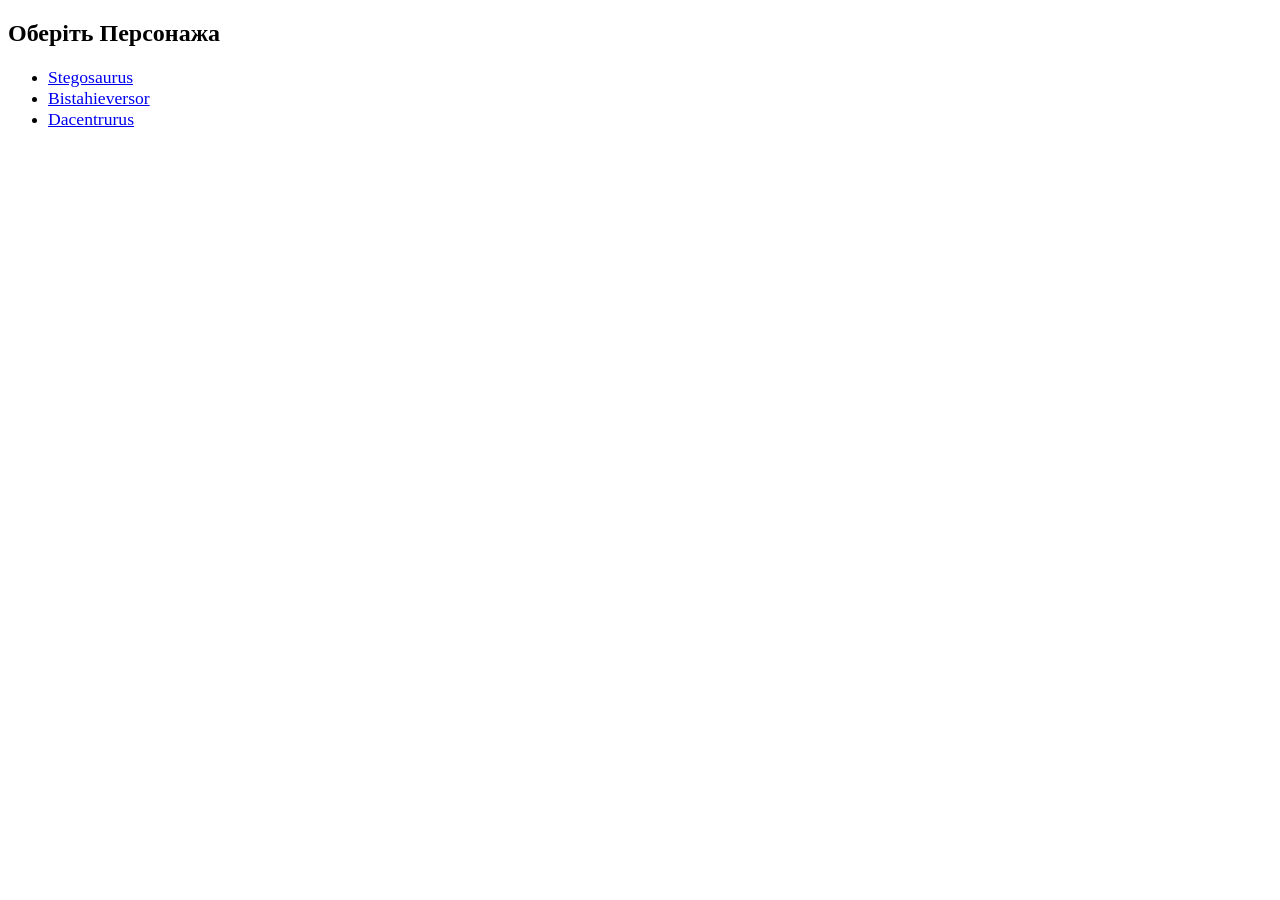
==== templates/index.html @ 4561a0fe "First commit" ====
<!DOCTYPE html>
<html lang="uk">
<head>
    <meta charset="UTF-8">
    <meta name="viewport" content="width=device-width, initial-scale=1.0">

    <meta http-equiv="Cache-Control" content="no-cache, no-store, must-revalidate">
    <meta http-equiv="Pragma" content="no-cache">
    <meta http-equiv="Expires" content="0">

    <title>PEwiki2 — Вибір істоти</title>

    <link rel="stylesheet" href="{{ url_for('static', filename='css/style.css') }}?v=1.0">
</head>
<body autocomplete="off">

<article class="creature-card">
  <header class="header-group">
    <h1>Оберіть Персонажа</h1>
  </header>

  <section class="stage-selector-group">
    <ul>
      <li><a href="/stegosaurus" class="desc-toggle-btn" style="font-size: 1.1em;">Stegosaurus</a></li>
      <li><a href="/bistahieversor" class="desc-toggle-btn" style="font-size: 1.1em;">Bistahieversor</a></li>
      <li><a href="/dacentrurus" class="desc-toggle-btn" style="font-size: 1.1em;">Dacentrurus</a></li>
    </ul>
  </section>
</article>

</body>
</html>
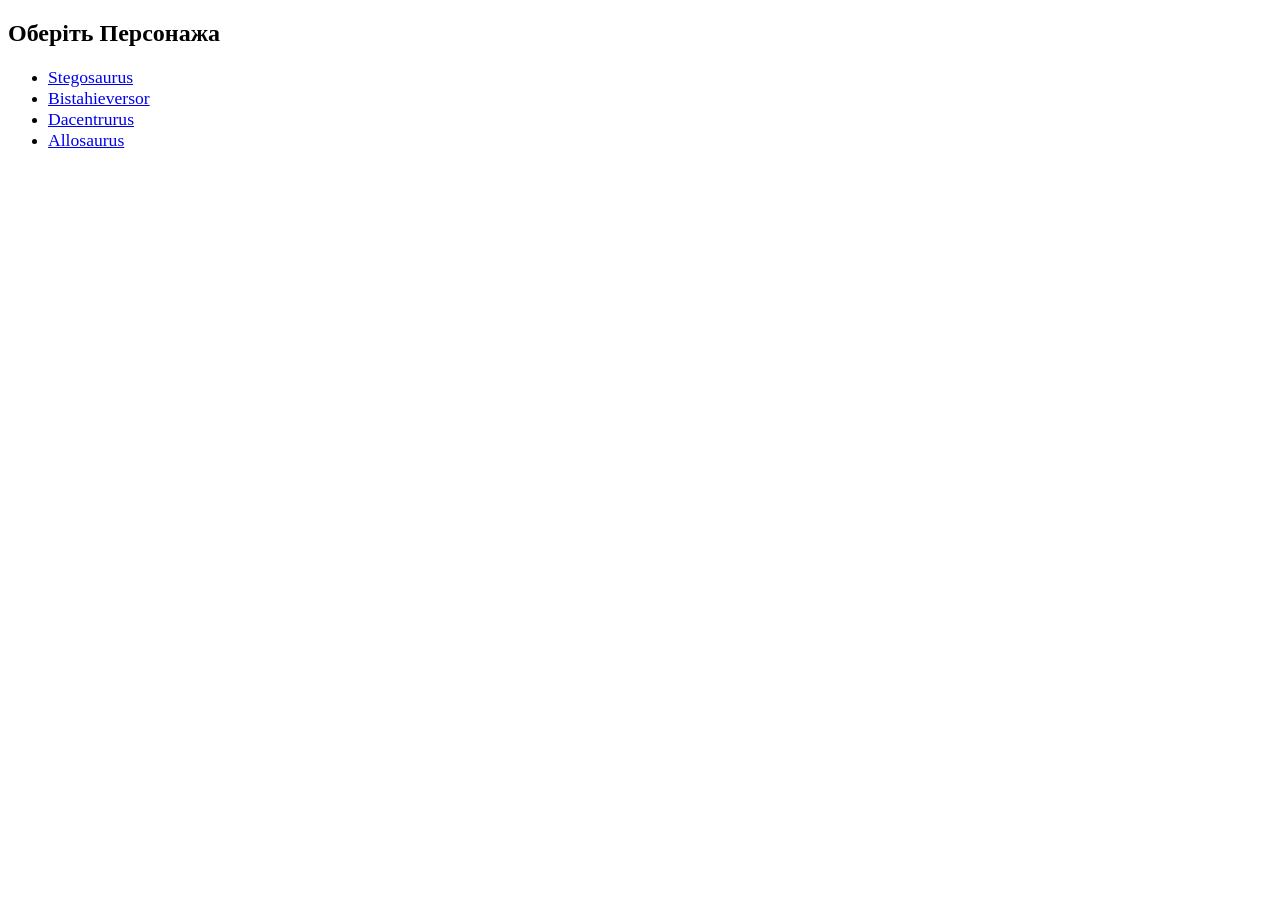
==== commit 69936124: "Allosaurus was added, and the visual desig was improved." ====
--- a/templates/index.html
+++ b/templates/index.html
@@ -24,6 +24,7 @@
       <li><a href="/stegosaurus" class="desc-toggle-btn" style="font-size: 1.1em;">Stegosaurus</a></li>
       <li><a href="/bistahieversor" class="desc-toggle-btn" style="font-size: 1.1em;">Bistahieversor</a></li>
       <li><a href="/dacentrurus" class="desc-toggle-btn" style="font-size: 1.1em;">Dacentrurus</a></li>
+      <li><a href="/allosaurus" class="desc-toggle-btn" style="font-size: 1.1em;">Allosaurus</a></li>
     </ul>
   </section>
 </article>
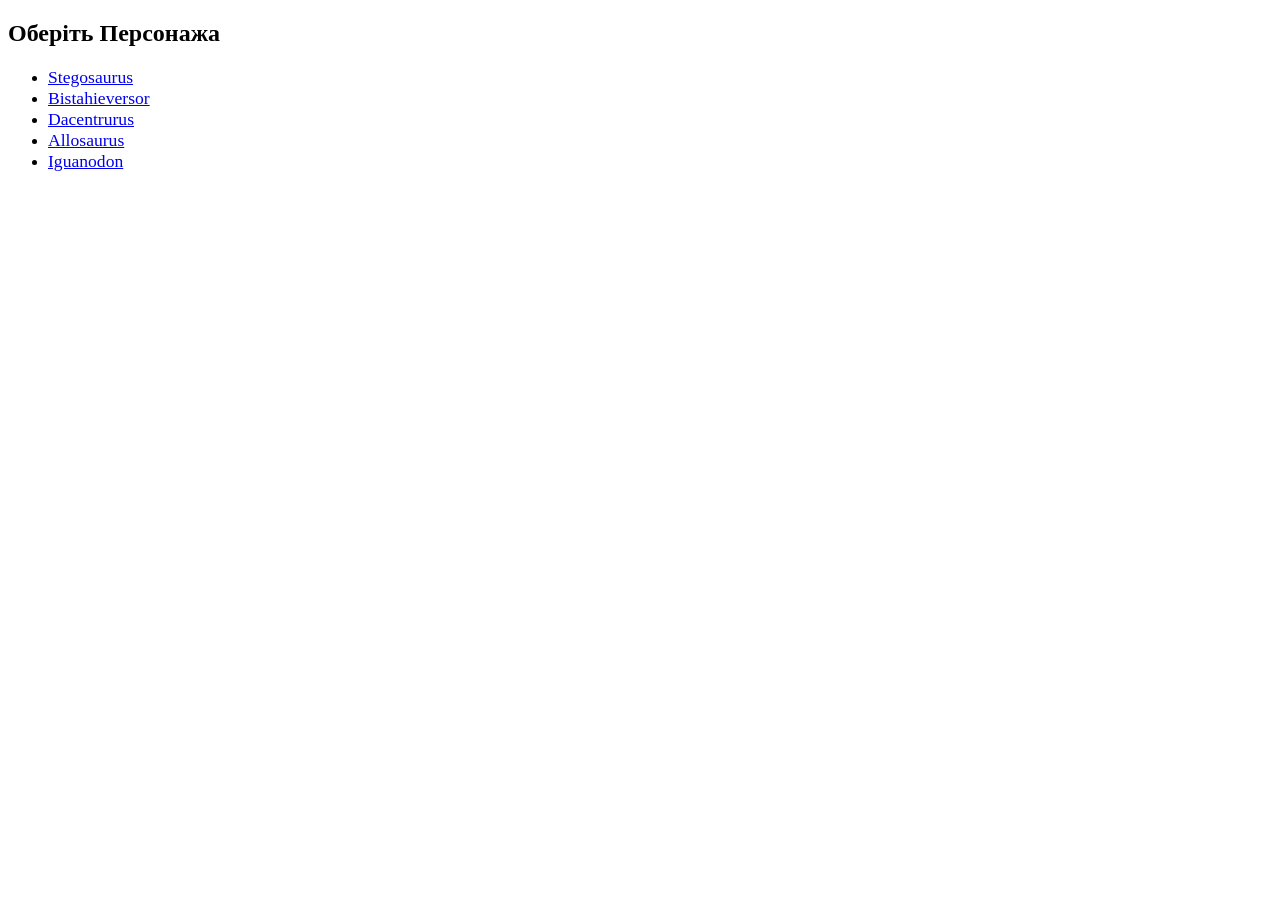
==== commit 97496f7a: "Iguano now works" ====
--- a/templates/index.html
+++ b/templates/index.html
@@ -25,6 +25,7 @@
       <li><a href="/bistahieversor" class="desc-toggle-btn" style="font-size: 1.1em;">Bistahieversor</a></li>
       <li><a href="/dacentrurus" class="desc-toggle-btn" style="font-size: 1.1em;">Dacentrurus</a></li>
       <li><a href="/allosaurus" class="desc-toggle-btn" style="font-size: 1.1em;">Allosaurus</a></li>
+      <li><a href="/iguanodon" class="desc-toggle-btn" style="font-size: 1.1em;">Iguanodon</a></li>
     </ul>
   </section>
 </article>
